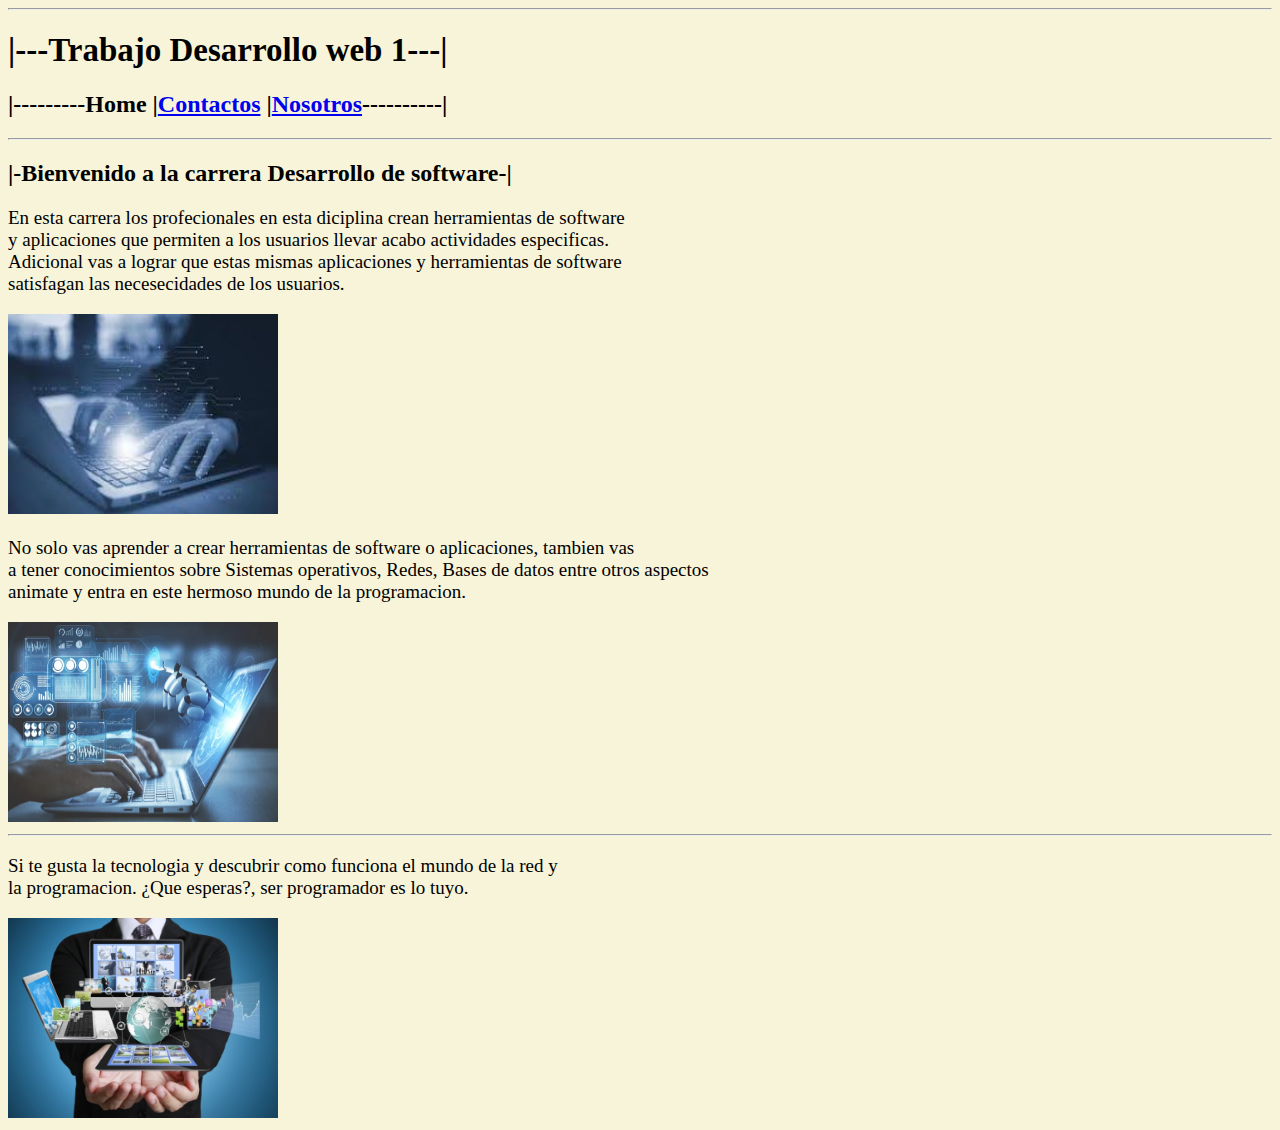
==== index.html @ d6dfe2d4 "mi primer deber" ====
<!-- Desarrollador: Ismael Anrrango
     Fecha: 7/4/2024
     Revision: No
     Detalle: Este es el index de mi deber-->
<!DOCTYPE html>
<html lang="es">

<head>
    <meta charset="UTF-8">
    <meta name="viewport" content="width=device-width, initial-scale=1.0">
    <title>Deber DW1</title>
</head>

<body style="background-color: rgb(247, 244, 217);">
    <hr>
    <!--Titulos del body-->
    <h1 style="font-size: 33px;">|---Trabajo Desarrollo web 1---|</h1>
    <h2>|---------Home |<a href="vistas/contactos.html">Contactos</a> |<a
            href="vistas/nosotros.html">Nosotros</a>----------|</h2>
    <hr>
    <h2>|-Bienvenido a la carrera Desarrollo de software-|</h2>
    <!--Parrafos del boddy-->
    <p style="font-size: 19px;">
        En esta carrera los profecionales en esta diciplina crean herramientas de software <br>
        y aplicaciones que permiten a los usuarios llevar acabo actividades especificas. <br>
        Adicional vas a lograr que estas mismas aplicaciones y herramientas de software <br>
        satisfagan las necesecidades de los usuarios.
    </p>
    <!--Se inserta una imaguen 1-->
    <img src="imagenes/home/im1.jpg" alt="Imagen de programador" width="270px" height="200px">
    <!--Se escribe un parrafo del body-->
    <p style="font-size: 19px;">
        No solo vas aprender a crear herramientas de software o aplicaciones, tambien vas <br>
        a tener conocimientos sobre Sistemas operativos, Redes, Bases de datos entre otros aspectos <br>
        animate y entra en este hermoso mundo de la programacion.
    </p>
    <!--Se inserta una imagen 2-->
    <img src="imagenes/home/im2.webp" alt="Imagen de computador" width="270px" height="200px">
    <hr>
    <!--Se escribe un parrafo del body-->
    <p style="font-size: 19px;">
        Si te gusta la tecnologia y descubrir como funciona el mundo de la red y<br>
        la programacion. ¿Que esperas?, ser programador es lo tuyo.
    </p>
    <!--Se inserta una imagen 3-->
    <img src="imagenes/home/im3.jpg" alt="Imagen de un programador" width="270px" height="200">
  
</body>

</html>
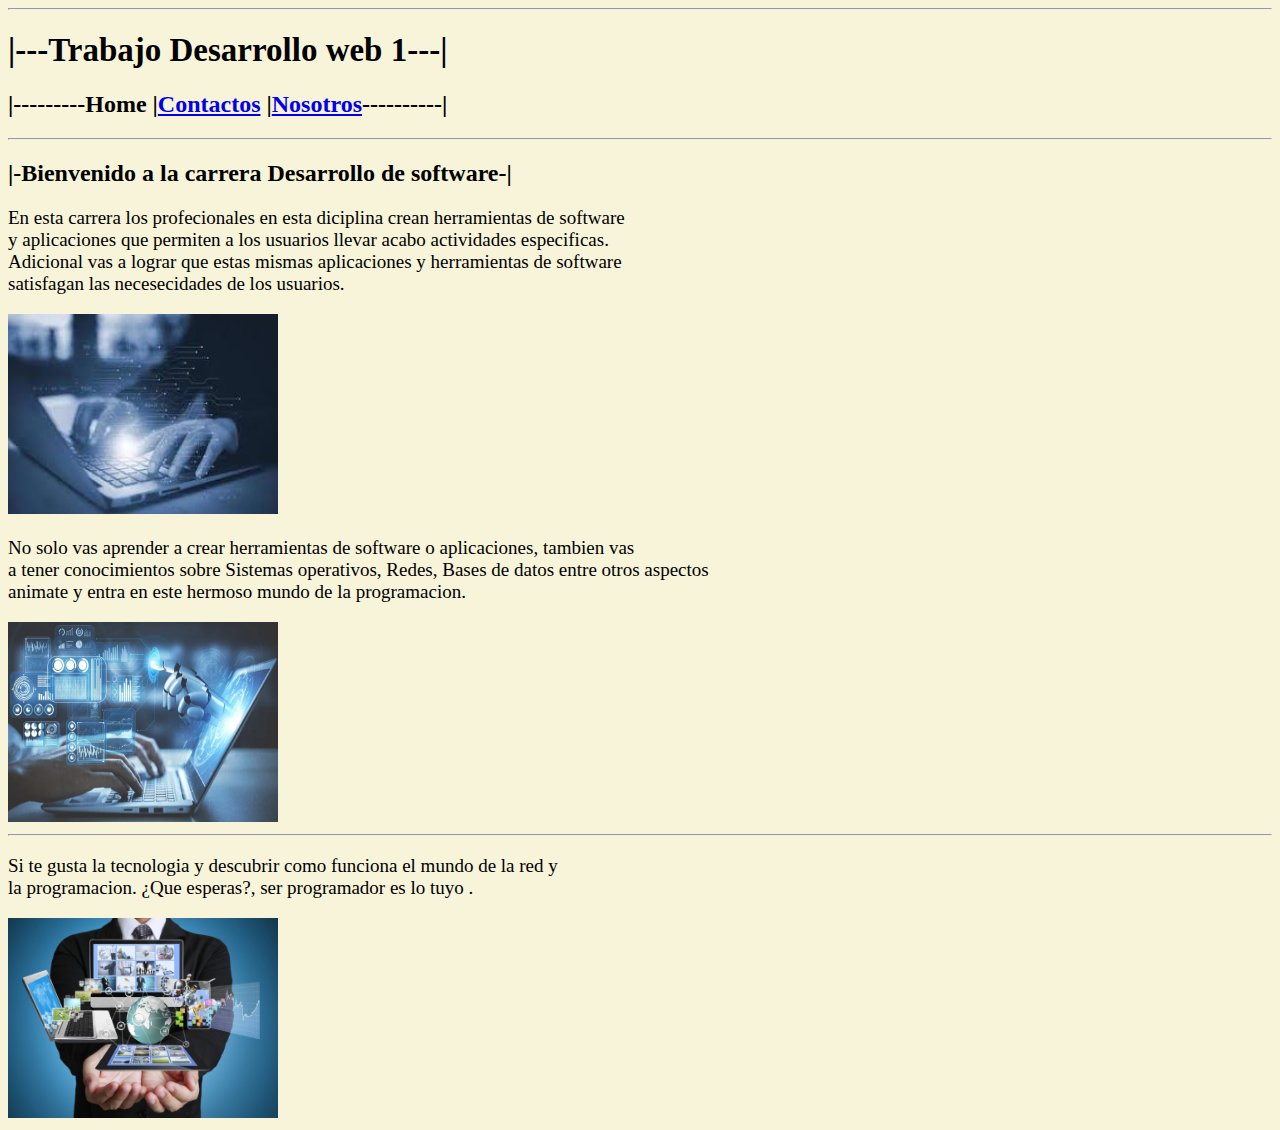
==== commit a7e1dec9: "primer deber paguina web version 1" ====
--- a/index.html
+++ b/index.html
@@ -40,9 +40,9 @@
     <!--Se escribe un parrafo del body-->
     <p style="font-size: 19px;">
         Si te gusta la tecnologia y descubrir como funciona el mundo de la red y<br>
-        la programacion. ¿Que esperas?, ser programador es lo tuyo.
+        la programacion. ¿Que esperas?, ser programador es lo tuyo .
     </p>
-    <!--Se inserta una imagen 3-->
+    <!--Se inserta una imagen 3 -->
     <img src="imagenes/home/im3.jpg" alt="Imagen de un programador" width="270px" height="200">
   
 </body>
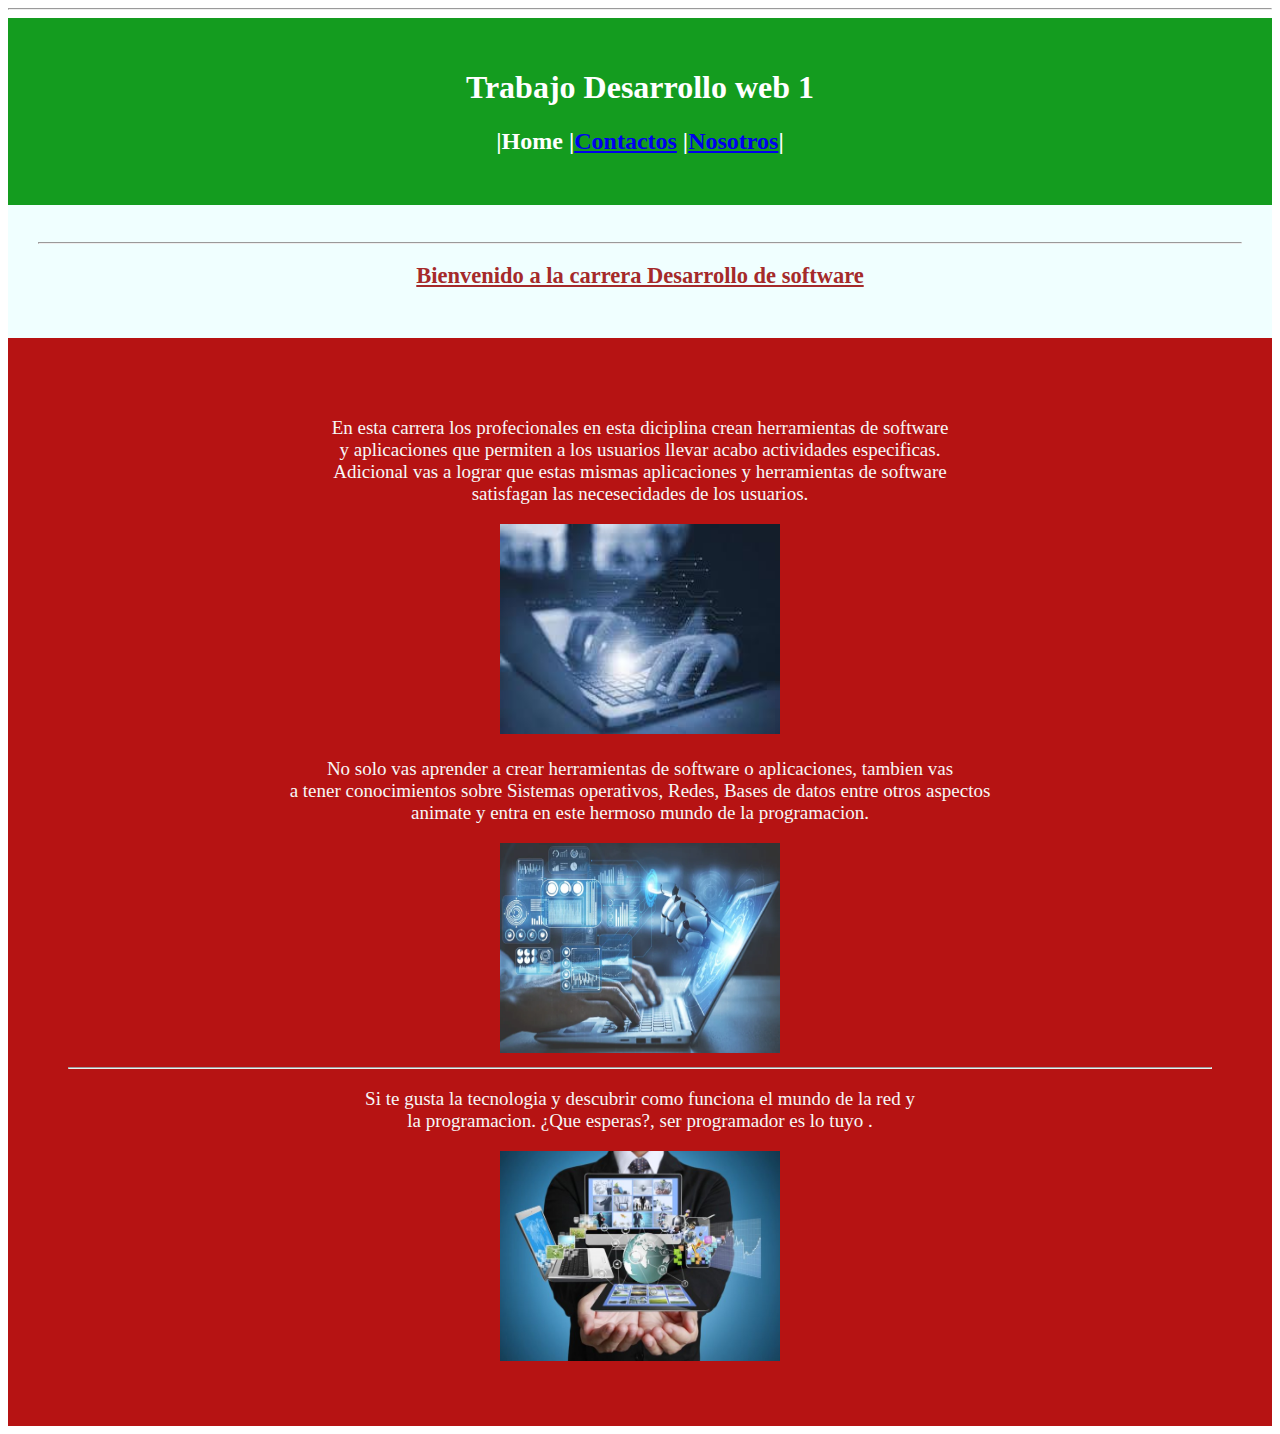
==== commit 2c995428: "segunda version del deber1 css" ====
--- a/index.html
+++ b/index.html
@@ -1,5 +1,5 @@
 <!-- Desarrollador: Ismael Anrrango
-     Fecha: 7/4/2024
+     Fecha: 10/4/2024
      Revision: No
      Detalle: Este es el index de mi deber-->
 <!DOCTYPE html>
@@ -8,43 +8,50 @@
 <head>
     <meta charset="UTF-8">
     <meta name="viewport" content="width=device-width, initial-scale=1.0">
+    <link rel="stylesheet" href="estilos/estilos/estilos.css">
     <title>Deber DW1</title>
 </head>
 
-<body style="background-color: rgb(247, 244, 217);">
+<body>
     <hr>
-    <!--Titulos del body-->
-    <h1 style="font-size: 33px;">|---Trabajo Desarrollo web 1---|</h1>
-    <h2>|---------Home |<a href="vistas/contactos.html">Contactos</a> |<a
-            href="vistas/nosotros.html">Nosotros</a>----------|</h2>
-    <hr>
-    <h2>|-Bienvenido a la carrera Desarrollo de software-|</h2>
-    <!--Parrafos del boddy-->
-    <p style="font-size: 19px;">
-        En esta carrera los profecionales en esta diciplina crean herramientas de software <br>
-        y aplicaciones que permiten a los usuarios llevar acabo actividades especificas. <br>
-        Adicional vas a lograr que estas mismas aplicaciones y herramientas de software <br>
-        satisfagan las necesecidades de los usuarios.
-    </p>
-    <!--Se inserta una imaguen 1-->
-    <img src="imagenes/home/im1.jpg" alt="Imagen de programador" width="270px" height="200px">
-    <!--Se escribe un parrafo del body-->
-    <p style="font-size: 19px;">
-        No solo vas aprender a crear herramientas de software o aplicaciones, tambien vas <br>
-        a tener conocimientos sobre Sistemas operativos, Redes, Bases de datos entre otros aspectos <br>
-        animate y entra en este hermoso mundo de la programacion.
-    </p>
-    <!--Se inserta una imagen 2-->
-    <img src="imagenes/home/im2.webp" alt="Imagen de computador" width="270px" height="200px">
-    <hr>
-    <!--Se escribe un parrafo del body-->
-    <p style="font-size: 19px;">
-        Si te gusta la tecnologia y descubrir como funciona el mundo de la red y<br>
-        la programacion. ¿Que esperas?, ser programador es lo tuyo .
-    </p>
-    <!--Se inserta una imagen 3 -->
-    <img src="imagenes/home/im3.jpg" alt="Imagen de un programador" width="270px" height="200">
-  
+    <div class="contenedor">
+        <!--Titulos del body-->
+        <h1 >Trabajo Desarrollo web 1</h1>
+        <h2>|Home |<a href="vistas/contactos.html">Contactos</a> |<a href="vistas/nosotros.html">Nosotros</a>|</h2>
+    </div>
+    <div>
+        <div class="titulobody">
+            <hr>
+            <h2>Bienvenido a la carrera Desarrollo de software</h2>
+        </div>
+        <div class="contenedor2" id="parrafobody">
+            <!--Parrafos del boddy-->
+            <p >
+                En esta carrera los profecionales en esta diciplina crean herramientas de software <br>
+                y aplicaciones que permiten a los usuarios llevar acabo actividades especificas. <br>
+                Adicional vas a lograr que estas mismas aplicaciones y herramientas de software <br>
+                satisfagan las necesecidades de los usuarios.
+            </p>
+            <!--Se inserta una imaguen 1-->
+            <img id="image"src="imagenes/home/im1.jpg" alt="Imagen de programador" >
+            <!--Se escribe un parrafo del body-->
+            <p >
+                No solo vas aprender a crear herramientas de software o aplicaciones, tambien vas <br>
+                a tener conocimientos sobre Sistemas operativos, Redes, Bases de datos entre otros aspectos <br>
+                animate y entra en este hermoso mundo de la programacion.
+            </p>
+            <!--Se inserta una imagen 2-->
+            <img id="image" src="imagenes/home/im2.webp" alt="Imagen de computador">
+            <hr>
+            <!--Se escribe un parrafo del body-->
+            <p >
+                Si te gusta la tecnologia y descubrir como funciona el mundo de la red y<br>
+                la programacion. ¿Que esperas?, ser programador es lo tuyo .
+            </p>
+            <!--Se inserta una imagen 3 -->
+            <img id="image" src="imagenes/home/im3.jpg" alt="Imagen de un programador">
+        </div>
+    </div>
 </body>
 
 </html>--- a/estilos/estilos/estilos.css
+++ b/estilos/estilos/estilos.css
@@ -0,0 +1,105 @@
+/*Desarrollador: Ismael Anrrango
+     Fecha: 10/4/2024
+     Revision: No
+     Detalle: Contiene el codigo de los contactos*/
+/*Estilos del titulo index*/
+/*Color de la pagina en general*/
+
+/*Estilos de los titulos*/
+#titulo {
+    color: rgb(180, 27, 27);
+    text-align: center;
+    font-size: 44px;
+}
+
+.contenedor {
+    background-color: rgb(20, 156, 31);
+    padding: 30px;
+    text-align: center;
+    color: rgb(255, 255, 255);
+}
+
+/*titulos del body*/
+.titulobody {
+    background-color: azure;
+    padding: 30px;
+    font-size: 15px;
+    text-align: center;
+    text-decoration-line: underline;
+    color: brown;
+}
+
+/*parrafos del body*/
+.contenedor2 {
+    background-color: rgb(182, 19, 19);
+    padding: 60px;
+    text-align: center;
+    color: rgb(177, 7, 7);
+}
+
+#parrafobody {
+    font-size: 19px;
+    color: rgb(247, 247, 247);
+    text-align: center;
+}
+
+/*imagenes del body*/
+#image {
+    width: 280px;
+    height: 210px;
+}
+
+/*Estilos contactos */
+.contbody {
+    background-color: rgb(247, 244, 217);
+}
+
+.contadiv {
+    font-size: 19px;
+    text-align: center;
+    background-color: aquamarine;
+    padding: 30px;
+}
+
+.contadiv2 {
+    text-align: center;
+    background-color: burlywood;
+    padding: 20px;
+}
+
+.contp {
+    text-align: center;
+    background-color: rgb(172, 96, 62);
+    padding: 30px;
+    font-size: 19px;
+    color: rgb(27, 27, 134);
+}
+
+
+/*etilos de nosotros*/
+
+.ndiv {
+    font-size: 19px;
+    text-align: center;
+    background-color: rgb(64, 113, 218);
+    color: rgb(0, 0, 0);
+}
+.ndiv2{
+    font-size: 18px;
+    text-align: center;
+    background-color: aquamarine;
+    color: rgb(255, 255, 255);
+}
+.imn{
+    
+    width: 290px;
+    height:230px;
+
+}
+#par{
+    font-size: 19px;
+    text-align: center;
+}
+.p1{
+text-align: center;
+}